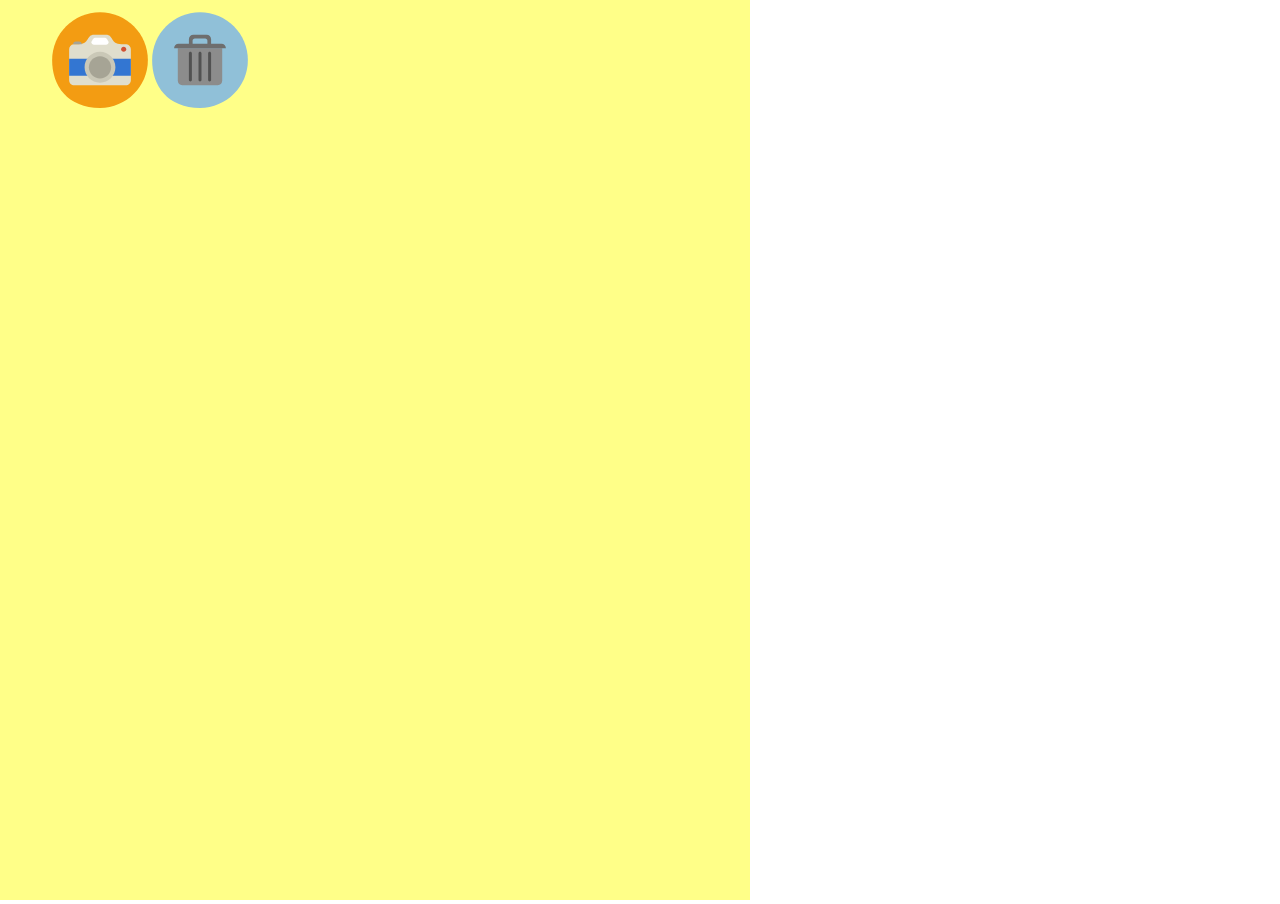
==== index.html @ 53d092ac "HTML5Canvas" ====
<!DOCTYPE html>
<html>
	<head>
		<meta charset="UTF-8">
		<title>VoronoiAddition</title>
		<link rel="stylesheet" type="text/css" href="Animated_SVGS_PS-flat_shadow_styles.css"><!--SVG Animation Styles-->
		<link rel="stylesheet" type="text/css" href="Animated_SVGS_PS-firefix.css"><!--Minor Firefox Fixes-->

		<style type="text/css"/>
html, body, canvas {
	margin: 0px;
	padding: 0px;
	width: 100%;
	height: 100%;
}
canvas {
	background: #ff8
}
div {
	position: absolute;
	top: 10px;
	left: 150px;
}
div.overlay {
	left: 50px;
}
		</style>
		<script type="text/javascript">
Voronoi = {};
if (!Math.sign) {
	Math.sign = function(x) {
		if(isNaN(x)) {
			return NaN;
		} else if (x === 0) {
			return x;
		} else {
			return (x > 0 ? 1 : -1);
		}
	};
}
		</script>
		<script type="text/javascript" src="http://ajax.googleapis.com/ajax/libs/jquery/1.10.2/jquery.min.js"></script>
		<script type="text/javascript" src="VPoint.js"></script>
		<script type="text/javascript" src="VLine.js"></script>
		<script type="text/javascript" src="VField.js"></script>
		<script type="text/javascript" src="VDraw.js"></script>
		<script type="text/javascript">
$(function() {
	var cnv = $("#cnv");
	var canvas = cnv[0];
	(function() {
		var widthBase = $(window).width() * 6;
		var heightBase = $(window).height() * 5;
		var rate = Math.min(widthBase, heightBase);
		canvas.style.width = rate / 6 + "px";
		canvas.style.height = rate / 5 + "px";
		canvas.width = canvas.offsetWidth;
		canvas.height = canvas.offsetHeight;
	})();
	var context = canvas.getContext("2d");
	context.clearAll = function() { context.clearRect(0,0,canvas.width, canvas.height); };
	var field;
	var drawer = new Voronoi.Drawer(new Voronoi.Setting("#aaa", "#800000"));
	init();
	cnv.click(function(event) {
		var point = getPoint(event);
		field.addPoint(point);
context.lineWidth = 1;
context.lineJoin = "round";
		drawer.draw(context, field);
	});
	$("#shadow-trash").click(init);
	$("#shadow-camera").click(showOverlay);

	function init() {
		field = new Voronoi.Field();
		drawer.draw(context, field);
	}
	function showOverlay() {
		var image = new Image();
		image.src = "./canvas.png";
		image.onload = function() {
			context.drawImage(image, 0, 0, canvas.width, canvas.height);
		}
	}

	function getPoint(event) {
		var p = event;
		var target = event.target;
		return new Voronoi.Point(
			(p.clientX - target.getBoundingClientRect().left) * target.width / target.offsetWidth,
			(p.clientY - target.getBoundingClientRect().top) * target.height / target.offsetHeight);
	}
});
		</script>
	</head>
	<body>
		<canvas id="cnv"></canvas>
		<div class="overlay"><span class="svg-icon flat-shadow" id="shadow-camera" ></span></div>
		<div ><span class="svg-icon flat-shadow" id="shadow-trash" ></span></div>
		<script src="Animated_SVGS_PS-svg_inject_flat_icons_shadow.js"></script><!--Inject SVG and Toggle CSS Styles-->
	</body>
</html>
---- Animated_SVGS_PS-flat_shadow_styles.css ----
#shadow-camera  .circle { fill: #F39C12 }
#shadow-camera .base { fill: #E0DECD }
#shadow-camera .strip { fill: #3376D2 }
#shadow-camera .lens { fill: #CAC8B7 }
#shadow-camera .lens_inner { fill: #A6A495 }
#shadow-camera .flash { fill: #FFF }
#shadow-camera .red { fill: #D25133 }
#shadow-camera .button { fill: #A6A496 }
#shadow-browser .circle { fill: #B1EB5B }
#shadow-browser .screen { fill: #b0b0b0 }
#shadow-browser .base { fill: #b0b0b0 }
#shadow-browser .top { fill: #8F8F8F }
#shadow-browser .green { fill: #AEE42D }
#shadow-browser .orange { fill: #b0b0b0 }
#shadow-browser .red { fill: #E64545 }
#shadow-brush .brush_base { fill: #00A3C6 }
#shadow-brush .brush_highlight { fill: #43C1DC }
#shadow-brush .brush_silver { fill: #C8C8C8 }
#shadow-brush .brush_tip { fill: #917152 }
#shadow-brush .circle { fill: #F0A878 }
#shadow-calander .circle { fill: #246f91 }
#shadow-calander .base_top { fill: #5B3F89 }
#shadow-calander .left { fill: #848484 }
#shadow-calander .right { fill: #848484 }
#shadow-calander .number { fill: #fff }
#shadow-calander .base_bottom { fill: #644892 }
#shadow-clock .circle { fill: #02BD85 }
#shadow-clock .base { fill: #FF8933 }
#shadow-clock .face { fill: #FFF }
#shadow-clock .seconds { fill: #FF725F }
#shadow-clock .middle { fill: #808080 }
#shadow-clock .hour { fill: #808080 }
#shadow-clock .minute { fill: #808080 }
#shadow-coffee .circle { fill: #90c0d8 }
#shadow-coffee .base { fill: #8F6349 }
#shadow-coffee .middle { fill: #9C8679 }
#shadow-coffee .top { fill: #F1F1F1 }
#shadow-diamond .circle { fill: #02BD85 }
#shadow-diamond .middle { fill: #D87598 }
#shadow-diamond .top_3 { fill: #FFC8DB }
#shadow-diamond .top_2 { fill: #F2A0BD }
#shadow-diamond .top_1 { fill: #F2A0BD }
#shadow-diamond .top_left { fill: #D87598 }
#shadow-diamond .top_right { fill: #D87598 }
#shadow-diamond .right { fill: #C15179 }
#shadow-diamond .left { fill: #FFC8DB }
#shadow-disk .circle { fill: #f07848 }
#shadow-disk .base { fill: #5D699B }
#shadow-disk .top { fill: #B2B2B2 }
#shadow-disk .top_right { fill: #747A90 }
#shadow-disk .bottom { fill: #D9D9C2 }
#shadow-disk .text { fill: #747A90 }
#shadow-email .circle { fill: #7D79BC }
#shadow-email .top { fill: #3DD97F }
#shadow-email .paper { fill: #FFFFFF }
#shadow-email .base { fill: #2DB466 }
#shadow-email .text { fill: #BBBBBB }
#shadow-film .circle { fill: #8DD0BE }
#shadow-film .base { fill: #6E6E6E }
#shadow-film .bottom { fill: #515151 }
#shadow-film .top { fill: #8C8C8C }
#shadow-flag .circle { fill: #8DD0BE }
#shadow-flag .bottom { fill: #FF5400 }
#shadow-flag .shadow { fill: #C03F00 }
#shadow-flag .top { fill: #FF5400 }
#shadow-flag .pole { fill: #676767 }
#shadow-folder .circle { fill: #82D8B5 }
#shadow-folder .back { fill: #9C4588 }
#shadow-folder .paper_back { fill: #D9D9D9 }
#shadow-folder .paper_front { fill: #fff }
#shadow-folder .front { fill: #BF67AB }
#shadow-graph .circle { fill: #E3A7C0 }
#shadow-graph .bar_left { fill: #7BC156 }
#shadow-graph .bar_middle { fill: #92D76C }
#shadow-graph .bar_right { fill: #64A242 }
#shadow-graph .front { fill:  }
#shadow-graph .dot_4,
#shadow-graph .dot_3,
#shadow-graph .dot_2,
#shadow-graph .dot_1 { fill: #fff }
#shadow-heart .circle { fill: #02BD85 }
#shadow-heart .base { fill: #BC4B36 }
#shadow-heart .left { fill: #db5940 }
#shadow-home .circle { fill: #02BD85 }
#shadow-home .base { fill: #F1F1F1 }
#shadow-home .hole { fill: #C3C3C3 }
#shadow-home .roof { fill: #D34141 }
#shadow-lightning .circle { fill: #423D5B }
#shadow-lightning .bolt { fill: #FFD928 }
#shadow-lightning .highlight { fill: #FFF3B9 }
#shadow-location .circle { fill: #4890A8 }
#shadow-location .base { fill: #B6351B }
#shadow-location .inner { fill: #7E2412 }
#shadow-lock .circle { fill: #02AF7E }
#shadow-lock .base { fill: #C9A80D }
#shadow-lock .baselight { fill: #D9BC36 }
#shadow-lock .keyhole { fill: #8A7200 }
#shadow-lock .bar { fill: #C6C6C6 }
#shadow-magnify .circle { fill: #F2D65F }
#shadow-magnify .base { fill: #34B9F1 }
#shadow-magnify .glass { fill: #8DDDFF }
#shadow-message .circle { fill: #AC5D9F }
#shadow-message .back { fill: #FFAD10 }
#shadow-message .front { fill: #00A3C6 }
#shadow-message .dots { fill: #006A81 }
#shadow-mic .circle { fill: #f39c12 }
#shadow-mic .base { fill: #40979F }
#shadow-mic .stand { fill: #5F8083 }
#shadow-mic .bars_left { fill: #267178 }
#shadow-mic .bars_right rect { fill: #267178 }
#shadow-paper .circle { fill: #D6D6B8 }
#shadow-paper .base { fill: #929292 }
#shadow-paper .front { fill: #FFFFFF }
#shadow-paper .corner { fill: #D6D6D6 }
#shadow-paper .text { fill: #BBBBBB }
#shadow-pencil .circle { fill: #CDEFE1 }
#shadow-pencil .wood { fill: #FFC833 }
#shadow-pencil .base_top { fill: #456FD8 }
#shadow-pencil .base_bottom { fill: #3258B6 }
#shadow-pencil .base_middle { fill: #567FE5 }
#shadow-pencil .tip { fill: #567FE5 }
#shadow-pencil .eraser { fill: #FF72B1 }
#shadow-pencil .metal { fill: #C6C6C6 }
#shadow-phone .circle { fill: #E55D57 }
#shadow-phone .base { fill: #6F82A4 }
#shadow-phone .screen { fill: #A5B5D3 }
#shadow-phone .details { fill: #516078 }
#shadow-picture .circle { fill: #B1EB5B }
#shadow-picture .back { fill: #A46B49 }
#shadow-picture .front { fill: #CE8A61 }
#shadow-picture .sky { fill: #DCF5FF }
#shadow-picture .sun { fill: #FF7800 }
#shadow-picture .mountain { fill: #3B8C1E }
#shadow-plane .circle { fill: #E88D70 }
#shadow-plane .bottom { fill: #007D7E }
#shadow-plane .right { fill: #4ED0D1 }
#shadow-plane .middle { fill: #3AAAAB }
#shadow-plane .left { fill: #4ED0D1 }
#shadow-present .circle { fill: #4890A8 }
#shadow-present .base { fill: #F1F1F1 }
#shadow-present .top { fill: #C3C3C3 }
#shadow-present .ribbon { fill: #D34141 }
#shadow-robot .circle { fill: #E88D70 }
#shadow-robot .ears { fill: #39517A }
#shadow-robot .base { fill: #4C70AF }
#shadow-robot .highlight { fill: #6384BE }
#shadow-robot .antenna { fill: #A0ABBD }
#shadow-robot .eyes { fill: #FFFFFF }
#shadow-rocket .circle { fill: #4BAE97 }
#shadow-rocket .engine { fill: #7D7D7D }
#shadow-rocket .base { fill: #B0CED8 }
#shadow-rocket .window { fill: #8BABB6 }
#shadow-rocket .glass { fill: #FFFFFF }
#shadow-rocket .flame { fill: #FF5400 }
#shadow-screen .circle { fill: #F8B243 }
#shadow-screen .stand { fill: #516078 }
#shadow-screen .base { fill: #6F82A4 }
#shadow-screen .highlight { fill: #A5B5D3 }
#shadow-screen .logo { fill: #516078 }
#shadow-settings .circle { fill: #E3A7C0 }
#shadow-settings .base { fill: #8BAE5D }
#shadow-settings .top { fill: #698741 }
#shadow-spaceship .circle { fill: #02BD85 }
#shadow-spaceship .light { fill: #FFF3B9 }
#shadow-spaceship .glass { fill: #8DDDFF }
#shadow-spaceship .base { fill: #7E8CA6 }
#shadow-spaceship .circles { fill: #56627A }
#shadow-storm .circle { fill: #90C0D8 }
#shadow-storm .cloud { fill: #858585 }
#shadow-storm .lightning { fill: #FFAD10 }
#shadow-suitcase .circle { fill: #02BD85 }
#shadow-suitcase .top { fill: #9A4C1D }
#shadow-suitcase .bottom { fill: #B75B24 }
#shadow-suitcase .buttons { fill: #C89211 }
#shadow-tag .circle { fill: #D6D6B8 }
#shadow-tag .base { fill: #FFBA00 }
#shadow-tag .dot { fill: #C38E00 }
#shadow-thumbsdown .circle { fill: #E74C3C }
#shadow-thumbsdown .base { fill: #F1CDB0 }
#shadow-thumbsdown .sleeve { fill: #E1AF45 }
#shadow-thumbsdown .cuff { fill: #339FA9 }
#shadow-thumbsdown .dot { fill: #FFFFFF }
#shadow-thumbsup .circle { fill: #02BD85 }
#shadow-thumbsup .base { fill: #F1CDB0 }
#shadow-thumbsup .sleeve { fill: #854D37 }
#shadow-thumbsup .cuff { fill: #C24C28 }
#shadow-thumbsup .dot { fill: #FFFFFF }
#shadow-trash .circle { fill: #90C0D8 }
#shadow-trash .base { fill: #8C8C8C }
#shadow-trash .details { fill: #515151 }
#shadow-trash .lid { fill: #6E6E6E }
#shadow-user .circle { fill: #D1F274 }
#shadow-user .body { fill: #44B2B6 }
#shadow-user .collar_right { fill: #FFFFFF }
#shadow-user .collar_left { fill: #FFFFFF }
#shadow-user .head { fill: #F1CDB0 }
#shadow-user .hair { fill: #AB6125 }
#shadow-winner .circle { fill: #F8B243 }
#shadow-winner .ribbon { fill: #5BB3F0 }

#shadow-winner .base { fill: #1983CD }
#shadow-winner .text { fill: #FFFFFF }
.iconwrap {
    display: block;
    width: 168px;
    height: 170px;
    margin: 0;
    padding: 0;
    float: left;
    position: relative;
}
.long-shadow {
    background: url(../images/long_shadow.png) no-repeat;
    width: 168px;
    height: 170px;
    position: absolute;
    z-index: 1;
    opacity: 0;
    -webkit-transition: all 0.2s;
    -moz-transition: all .2s;
    transition: all .2s;
    display: block;
    top: 47px;
    left: 35px;
}
.flat-shadow {
    z-index: 999;
    position: relative;
}
.iconwrap:hover .long-shadow {
    opacity: 1;
    -moz-transition-delay: .5s !important;
    -webkit-transition-delay: .5s !important;
    transition-delay: .5s !important;
}
.flat-shadow:hover .icon {
    -moz-transform: scale(1,1);
    -webkit-transform: scale(1,1);
    transform: scale(1,1);
    /*animation-name*/
    -webkit-animation-name: shadow-burst;
    -moz-animation-name: shadow-burst;
    -ms-animation-name: shadow-burst;
    -o-animation-name: shadow-burst;
    animation-name: shadow-burst;
    /*animation-duration*/
    -webkit-animation-duration: .4s;
    -moz-animation-duration: .4s;
    -ms-animation-duration: .4s;
    -o-animation-duration: .4s;
    animation-duration: .4s;
    /*transform-origin*/
    -webkit-transform-origin: 50% 50%;
    -moz-transform-origin: 50px 50px !important;
    -ms-transform-origin: 50% 50%;
    -o-transform-origin: 50% 50%;
    transform-origin: 50% 50%;
}
@-webkit-keyframes shadow-burst { 
     {
        -webkit-transform: scale(1.1);
        animation-timing-function: ease-in;
    }
    37% {
        -webkit-transform: scale(1.3);
        animation-timing-function: ease-out;
    }
    55% {
        -webkit-transform: scale(1.17);
        animation-timing-function: ease-in;
    }
    73% {
        -webkit-transform: scale(1.05);
        animation-timing-function: ease-out;
    }
    82% {
        -webkit-transform: scale(1.2);
        animation-timing-function: ease-in;
    }
    91% {
        -webkit-transform: scale(1.3);
        animation-timing-function: ease-out;
    }
    96% {
        -webkit-transform: scale(1.2);
        animation-timing-function: ease-in;
    }
    100% {
        -webkit-transform: scale(1.1);
        animation-timing-function: ease-out;
    }
}
@-moz-keyframes shadow-burst { 
     {
        -moz-transform: scale(1,1);
        animation-timing-function: ease-in;
    }
    37% {
        -moz-transform: scale(1.5,1.5);
        animation-timing-function: ease-out;
    }
    55% {
        -moz-transform: scale(1.37,1.37);
        animation-timing-function: ease-in;
    }
    73% {
        -moz-transform: scale(1,1);
        animation-timing-function: ease-out;
    }
    82% {
        -moz-transform: scale(1.45,1.45);
        animation-timing-function: ease-in;
    }
    91% {
        -moz-transform: scale(1.5,1.5);
        animation-timing-function: ease-out;
    }
    96% {
        -moz-transform: scale(1.4,1.4);
        animation-timing-function: ease-in;
    }
    100% {
        -moz-transform: scale(1,1);
        animation-timing-function: ease-in;
    }
}
@keyframes shadow-burst { 
     {
        transform: scale(1,1);
        animation-timing-function: ease-in;
    }
    37% {
        transform: scale(1.5,1.5);
        animation-timing-function: ease-out;
    }
    55% {
        transform: scale(1.37,1.37);
        animation-timing-function: ease-in;
    }
    73% {
        transform: scale(1,1);
        animation-timing-function: ease-out;
    }
    82% {
        transform: scale(1.45,1.45);
        animation-timing-function: ease-in;
    }
    91% {
        transform: scale(1.5,1.5);
        animation-timing-function: ease-out;
    }
    96% {
        transform: scale(1.4,1.4);
        animation-timing-function: ease-in;
    }
    100% {
        transform: scale(1,1);
        animation-timing-function: ease-out;
    }
}
@media only screen and (-webkit-min-device-pixel-ratio: 2), 
only screen and (min--moz-device-pixel-ratio: 2), 
only screen and (-o-min-device-pixel-ratio: 2/1), 
only screen and (min-device-pixel-ratio: 2), 
only screen and (min-resolution: 192dpi), 
only screen and (min-resolution: 2dppx) { 
    .long-shadow {
        background: url(../images/long_shadow@2x.png) no-repeat;
        width: 84px;/*168px;*/
        height: 85px;/* 170px;*/
        background-size: 84px 85px;/*168px 170px;*/
    }
}
---- Animated_SVGS_PS-firefix.css ----
@-moz-document url-prefix() { 
    .social-line:hover .icon_shape_shadow {
        fill: url("firefix.svg/#icon_shape_gradient");
        fill-opacity: 0.9;
    }
    .social-line:hover .icon_circle_shadow {
        fill: url("firefix.svg/#icon_circle_gradient");
        fill-opacity: 0.7;
    }
    .social-shadow .icon_circle_shadow {
        fill: url("firefix.svg/#icon_circle_gradient");
        fill-opacity: 0.7;
    }
    .social-shadow .icon_shape_shadow { fill: url("firefix.svg/#icon_shape_gradient") }
    .social-filled:hover .icon_circle_shadow {
        fill: url("firefix.svg/#icon_circle_gradient");
        fill-opacity: 0.7;
        opacity: 1;
    }
    .social-filled:hover .icon_shape_shadow {
        fill: url("firefix.svg/#icon_shape_gradient");
        fill-opacity: 0.9;
    }
}
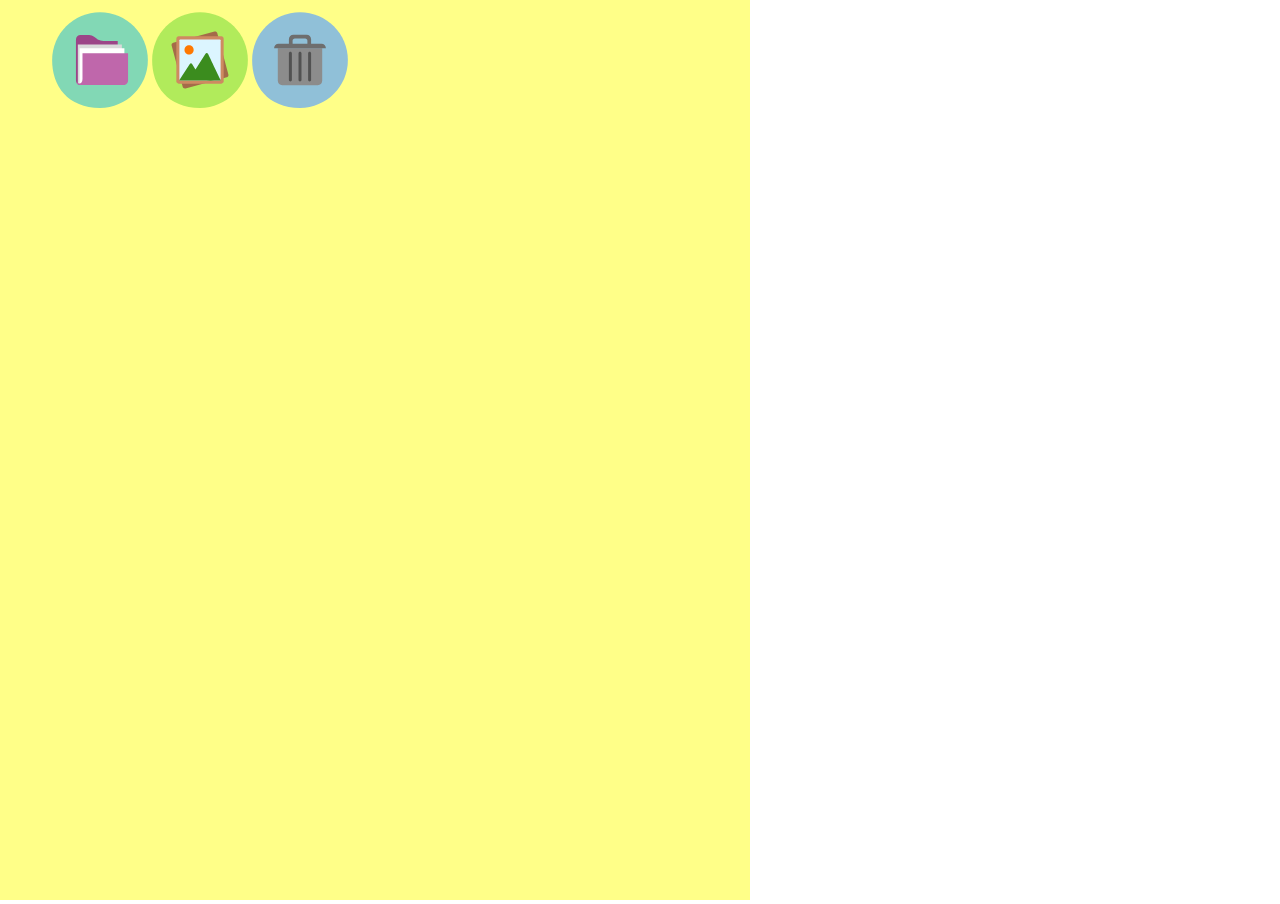
==== commit f2257fac: "WebStorageへの保存" ====
--- a/index.html
+++ b/index.html
@@ -5,6 +5,7 @@
 		<title>VoronoiAddition</title>
 		<link rel="stylesheet" type="text/css" href="Animated_SVGS_PS-flat_shadow_styles.css"><!--SVG Animation Styles-->
 		<link rel="stylesheet" type="text/css" href="Animated_SVGS_PS-firefix.css"><!--Minor Firefox Fixes-->
+		<link rel="stylesheet" type="text/css" href="WebStorageFiler.css"><!--Minor Firefox Fixes-->
 
 		<style type="text/css"/>
 html, body, canvas {
@@ -16,13 +17,18 @@
 canvas {
 	background: #ff8
 }
-div {
+div.buttons {
 	position: absolute;
 	top: 10px;
+}
+div.button1 {
+	left: 50px;
+}
+div.button2 {
 	left: 150px;
 }
-div.overlay {
-	left: 50px;
+div.button3 {
+	left: 250px;
 }
 		</style>
 		<script type="text/javascript">
@@ -44,44 +50,58 @@
 		<script type="text/javascript" src="VLine.js"></script>
 		<script type="text/javascript" src="VField.js"></script>
 		<script type="text/javascript" src="VDraw.js"></script>
+		<script type="text/javascript" src="WebStorageFiler.js"></script>
+		<script type="text/javascript" src="InitView.js"></script>
 		<script type="text/javascript">
 $(function() {
 	var cnv = $("#cnv");
 	var canvas = cnv[0];
-	(function() {
-		var widthBase = $(window).width() * 6;
-		var heightBase = $(window).height() * 5;
-		var rate = Math.min(widthBase, heightBase);
-		canvas.style.width = rate / 6 + "px";
-		canvas.style.height = rate / 5 + "px";
-		canvas.width = canvas.offsetWidth;
-		canvas.height = canvas.offsetHeight;
-	})();
 	var context = canvas.getContext("2d");
-	context.clearAll = function() { context.clearRect(0,0,canvas.width, canvas.height); };
+	context.clearAll = function() {
+		context.fillStyle = "#ff8";
+		context.fillRect(0,0,canvas.width, canvas.height);
+	};
 	var field;
 	var drawer = new Voronoi.Drawer(new Voronoi.Setting("#aaa", "#800000"));
+	var viewInit = new ViewInitializer();
+	viewInit.initSize();
+	var filer = viewInit.initWebStorageFiler(
+		function() { return field; },
+		function() { return drawer; },
+		function() { return context; });
+
 	init();
 	cnv.click(function(event) {
+		closeFiler();
 		var point = getPoint(event);
+
 		field.addPoint(point);
-context.lineWidth = 1;
-context.lineJoin = "round";
+		context.lineWidth = 1;
+		context.lineJoin = "round";
 		drawer.draw(context, field);
 	});
-	$("#shadow-trash").click(init);
-	$("#shadow-camera").click(showOverlay);
+	$("#clear").click(init);
+	$("#snap").click(showOverlay);
+	$("#file").click(openFiler);
 
 	function init() {
+		closeFiler();
 		field = new Voronoi.Field();
 		drawer.draw(context, field);
 	}
 	function showOverlay() {
+		closeFiler();
 		var image = new Image();
 		image.src = "./canvas.png";
 		image.onload = function() {
 			context.drawImage(image, 0, 0, canvas.width, canvas.height);
 		}
+	}
+	function closeFiler() {
+		filer.hide();
+	}
+	function openFiler() {
+		filer.show();
 	}
 
 	function getPoint(event) {
@@ -96,8 +116,9 @@
 	</head>
 	<body>
 		<canvas id="cnv"></canvas>
-		<div class="overlay"><span class="svg-icon flat-shadow" id="shadow-camera" ></span></div>
-		<div ><span class="svg-icon flat-shadow" id="shadow-trash" ></span></div>
+		<div class="buttons button1"><span class="svg-icon shadow-folder" id="file" ></span></div>
+		<div class="buttons button2"><span class="svg-icon shadow-picture" id="snap" ></span></div>
+		<div class="buttons button3"><span class="svg-icon shadow-trash" id="clear" ></span></div>
 		<script src="Animated_SVGS_PS-svg_inject_flat_icons_shadow.js"></script><!--Inject SVG and Toggle CSS Styles-->
 	</body>
 </html>--- a/Animated_SVGS_PS-flat_shadow_styles.css
+++ b/Animated_SVGS_PS-flat_shadow_styles.css
@@ -1,205 +1,205 @@
-#shadow-camera  .circle { fill: #F39C12 }
-#shadow-camera .base { fill: #E0DECD }
-#shadow-camera .strip { fill: #3376D2 }
-#shadow-camera .lens { fill: #CAC8B7 }
-#shadow-camera .lens_inner { fill: #A6A495 }
-#shadow-camera .flash { fill: #FFF }
-#shadow-camera .red { fill: #D25133 }
-#shadow-camera .button { fill: #A6A496 }
-#shadow-browser .circle { fill: #B1EB5B }
-#shadow-browser .screen { fill: #b0b0b0 }
-#shadow-browser .base { fill: #b0b0b0 }
-#shadow-browser .top { fill: #8F8F8F }
-#shadow-browser .green { fill: #AEE42D }
-#shadow-browser .orange { fill: #b0b0b0 }
-#shadow-browser .red { fill: #E64545 }
-#shadow-brush .brush_base { fill: #00A3C6 }
-#shadow-brush .brush_highlight { fill: #43C1DC }
-#shadow-brush .brush_silver { fill: #C8C8C8 }
-#shadow-brush .brush_tip { fill: #917152 }
-#shadow-brush .circle { fill: #F0A878 }
-#shadow-calander .circle { fill: #246f91 }
-#shadow-calander .base_top { fill: #5B3F89 }
-#shadow-calander .left { fill: #848484 }
-#shadow-calander .right { fill: #848484 }
-#shadow-calander .number { fill: #fff }
-#shadow-calander .base_bottom { fill: #644892 }
-#shadow-clock .circle { fill: #02BD85 }
-#shadow-clock .base { fill: #FF8933 }
-#shadow-clock .face { fill: #FFF }
-#shadow-clock .seconds { fill: #FF725F }
-#shadow-clock .middle { fill: #808080 }
-#shadow-clock .hour { fill: #808080 }
-#shadow-clock .minute { fill: #808080 }
-#shadow-coffee .circle { fill: #90c0d8 }
-#shadow-coffee .base { fill: #8F6349 }
-#shadow-coffee .middle { fill: #9C8679 }
-#shadow-coffee .top { fill: #F1F1F1 }
-#shadow-diamond .circle { fill: #02BD85 }
-#shadow-diamond .middle { fill: #D87598 }
-#shadow-diamond .top_3 { fill: #FFC8DB }
-#shadow-diamond .top_2 { fill: #F2A0BD }
-#shadow-diamond .top_1 { fill: #F2A0BD }
-#shadow-diamond .top_left { fill: #D87598 }
-#shadow-diamond .top_right { fill: #D87598 }
-#shadow-diamond .right { fill: #C15179 }
-#shadow-diamond .left { fill: #FFC8DB }
-#shadow-disk .circle { fill: #f07848 }
-#shadow-disk .base { fill: #5D699B }
-#shadow-disk .top { fill: #B2B2B2 }
-#shadow-disk .top_right { fill: #747A90 }
-#shadow-disk .bottom { fill: #D9D9C2 }
-#shadow-disk .text { fill: #747A90 }
-#shadow-email .circle { fill: #7D79BC }
-#shadow-email .top { fill: #3DD97F }
-#shadow-email .paper { fill: #FFFFFF }
-#shadow-email .base { fill: #2DB466 }
-#shadow-email .text { fill: #BBBBBB }
-#shadow-film .circle { fill: #8DD0BE }
-#shadow-film .base { fill: #6E6E6E }
-#shadow-film .bottom { fill: #515151 }
-#shadow-film .top { fill: #8C8C8C }
-#shadow-flag .circle { fill: #8DD0BE }
-#shadow-flag .bottom { fill: #FF5400 }
-#shadow-flag .shadow { fill: #C03F00 }
-#shadow-flag .top { fill: #FF5400 }
-#shadow-flag .pole { fill: #676767 }
-#shadow-folder .circle { fill: #82D8B5 }
-#shadow-folder .back { fill: #9C4588 }
-#shadow-folder .paper_back { fill: #D9D9D9 }
-#shadow-folder .paper_front { fill: #fff }
-#shadow-folder .front { fill: #BF67AB }
-#shadow-graph .circle { fill: #E3A7C0 }
-#shadow-graph .bar_left { fill: #7BC156 }
-#shadow-graph .bar_middle { fill: #92D76C }
-#shadow-graph .bar_right { fill: #64A242 }
-#shadow-graph .front { fill:  }
-#shadow-graph .dot_4,
-#shadow-graph .dot_3,
-#shadow-graph .dot_2,
-#shadow-graph .dot_1 { fill: #fff }
-#shadow-heart .circle { fill: #02BD85 }
-#shadow-heart .base { fill: #BC4B36 }
-#shadow-heart .left { fill: #db5940 }
-#shadow-home .circle { fill: #02BD85 }
-#shadow-home .base { fill: #F1F1F1 }
-#shadow-home .hole { fill: #C3C3C3 }
-#shadow-home .roof { fill: #D34141 }
-#shadow-lightning .circle { fill: #423D5B }
-#shadow-lightning .bolt { fill: #FFD928 }
-#shadow-lightning .highlight { fill: #FFF3B9 }
-#shadow-location .circle { fill: #4890A8 }
-#shadow-location .base { fill: #B6351B }
-#shadow-location .inner { fill: #7E2412 }
-#shadow-lock .circle { fill: #02AF7E }
-#shadow-lock .base { fill: #C9A80D }
-#shadow-lock .baselight { fill: #D9BC36 }
-#shadow-lock .keyhole { fill: #8A7200 }
-#shadow-lock .bar { fill: #C6C6C6 }
-#shadow-magnify .circle { fill: #F2D65F }
-#shadow-magnify .base { fill: #34B9F1 }
-#shadow-magnify .glass { fill: #8DDDFF }
-#shadow-message .circle { fill: #AC5D9F }
-#shadow-message .back { fill: #FFAD10 }
-#shadow-message .front { fill: #00A3C6 }
-#shadow-message .dots { fill: #006A81 }
-#shadow-mic .circle { fill: #f39c12 }
-#shadow-mic .base { fill: #40979F }
-#shadow-mic .stand { fill: #5F8083 }
-#shadow-mic .bars_left { fill: #267178 }
-#shadow-mic .bars_right rect { fill: #267178 }
-#shadow-paper .circle { fill: #D6D6B8 }
-#shadow-paper .base { fill: #929292 }
-#shadow-paper .front { fill: #FFFFFF }
-#shadow-paper .corner { fill: #D6D6D6 }
-#shadow-paper .text { fill: #BBBBBB }
-#shadow-pencil .circle { fill: #CDEFE1 }
-#shadow-pencil .wood { fill: #FFC833 }
-#shadow-pencil .base_top { fill: #456FD8 }
-#shadow-pencil .base_bottom { fill: #3258B6 }
-#shadow-pencil .base_middle { fill: #567FE5 }
-#shadow-pencil .tip { fill: #567FE5 }
-#shadow-pencil .eraser { fill: #FF72B1 }
-#shadow-pencil .metal { fill: #C6C6C6 }
-#shadow-phone .circle { fill: #E55D57 }
-#shadow-phone .base { fill: #6F82A4 }
-#shadow-phone .screen { fill: #A5B5D3 }
-#shadow-phone .details { fill: #516078 }
-#shadow-picture .circle { fill: #B1EB5B }
-#shadow-picture .back { fill: #A46B49 }
-#shadow-picture .front { fill: #CE8A61 }
-#shadow-picture .sky { fill: #DCF5FF }
-#shadow-picture .sun { fill: #FF7800 }
-#shadow-picture .mountain { fill: #3B8C1E }
-#shadow-plane .circle { fill: #E88D70 }
-#shadow-plane .bottom { fill: #007D7E }
-#shadow-plane .right { fill: #4ED0D1 }
-#shadow-plane .middle { fill: #3AAAAB }
-#shadow-plane .left { fill: #4ED0D1 }
-#shadow-present .circle { fill: #4890A8 }
-#shadow-present .base { fill: #F1F1F1 }
-#shadow-present .top { fill: #C3C3C3 }
-#shadow-present .ribbon { fill: #D34141 }
-#shadow-robot .circle { fill: #E88D70 }
-#shadow-robot .ears { fill: #39517A }
-#shadow-robot .base { fill: #4C70AF }
-#shadow-robot .highlight { fill: #6384BE }
-#shadow-robot .antenna { fill: #A0ABBD }
-#shadow-robot .eyes { fill: #FFFFFF }
-#shadow-rocket .circle { fill: #4BAE97 }
-#shadow-rocket .engine { fill: #7D7D7D }
-#shadow-rocket .base { fill: #B0CED8 }
-#shadow-rocket .window { fill: #8BABB6 }
-#shadow-rocket .glass { fill: #FFFFFF }
-#shadow-rocket .flame { fill: #FF5400 }
-#shadow-screen .circle { fill: #F8B243 }
-#shadow-screen .stand { fill: #516078 }
-#shadow-screen .base { fill: #6F82A4 }
-#shadow-screen .highlight { fill: #A5B5D3 }
-#shadow-screen .logo { fill: #516078 }
-#shadow-settings .circle { fill: #E3A7C0 }
-#shadow-settings .base { fill: #8BAE5D }
-#shadow-settings .top { fill: #698741 }
-#shadow-spaceship .circle { fill: #02BD85 }
-#shadow-spaceship .light { fill: #FFF3B9 }
-#shadow-spaceship .glass { fill: #8DDDFF }
-#shadow-spaceship .base { fill: #7E8CA6 }
-#shadow-spaceship .circles { fill: #56627A }
-#shadow-storm .circle { fill: #90C0D8 }
-#shadow-storm .cloud { fill: #858585 }
-#shadow-storm .lightning { fill: #FFAD10 }
-#shadow-suitcase .circle { fill: #02BD85 }
-#shadow-suitcase .top { fill: #9A4C1D }
-#shadow-suitcase .bottom { fill: #B75B24 }
-#shadow-suitcase .buttons { fill: #C89211 }
-#shadow-tag .circle { fill: #D6D6B8 }
-#shadow-tag .base { fill: #FFBA00 }
-#shadow-tag .dot { fill: #C38E00 }
-#shadow-thumbsdown .circle { fill: #E74C3C }
-#shadow-thumbsdown .base { fill: #F1CDB0 }
-#shadow-thumbsdown .sleeve { fill: #E1AF45 }
-#shadow-thumbsdown .cuff { fill: #339FA9 }
-#shadow-thumbsdown .dot { fill: #FFFFFF }
-#shadow-thumbsup .circle { fill: #02BD85 }
-#shadow-thumbsup .base { fill: #F1CDB0 }
-#shadow-thumbsup .sleeve { fill: #854D37 }
-#shadow-thumbsup .cuff { fill: #C24C28 }
-#shadow-thumbsup .dot { fill: #FFFFFF }
-#shadow-trash .circle { fill: #90C0D8 }
-#shadow-trash .base { fill: #8C8C8C }
-#shadow-trash .details { fill: #515151 }
-#shadow-trash .lid { fill: #6E6E6E }
-#shadow-user .circle { fill: #D1F274 }
-#shadow-user .body { fill: #44B2B6 }
-#shadow-user .collar_right { fill: #FFFFFF }
-#shadow-user .collar_left { fill: #FFFFFF }
-#shadow-user .head { fill: #F1CDB0 }
-#shadow-user .hair { fill: #AB6125 }
-#shadow-winner .circle { fill: #F8B243 }
-#shadow-winner .ribbon { fill: #5BB3F0 }
+.shadow-camera  .circle { fill: #F39C12 }
+.shadow-camera .base { fill: #E0DECD }
+.shadow-camera .strip { fill: #3376D2 }
+.shadow-camera .lens { fill: #CAC8B7 }
+.shadow-camera .lens_inner { fill: #A6A495 }
+.shadow-camera .flash { fill: #FFF }
+.shadow-camera .red { fill: #D25133 }
+.shadow-camera .button { fill: #A6A496 }
+.shadow-browser .circle { fill: #B1EB5B }
+.shadow-browser .screen { fill: #b0b0b0 }
+.shadow-browser .base { fill: #b0b0b0 }
+.shadow-browser .top { fill: #8F8F8F }
+.shadow-browser .green { fill: #AEE42D }
+.shadow-browser .orange { fill: #b0b0b0 }
+.shadow-browser .red { fill: #E64545 }
+.shadow-brush .brush_base { fill: #00A3C6 }
+.shadow-brush .brush_highlight { fill: #43C1DC }
+.shadow-brush .brush_silver { fill: #C8C8C8 }
+.shadow-brush .brush_tip { fill: #917152 }
+.shadow-brush .circle { fill: #F0A878 }
+.shadow-calander .circle { fill: #246f91 }
+.shadow-calander .base_top { fill: #5B3F89 }
+.shadow-calander .left { fill: #848484 }
+.shadow-calander .right { fill: #848484 }
+.shadow-calander .number { fill: #fff }
+.shadow-calander .base_bottom { fill: #644892 }
+.shadow-clock .circle { fill: #02BD85 }
+.shadow-clock .base { fill: #FF8933 }
+.shadow-clock .face { fill: #FFF }
+.shadow-clock .seconds { fill: #FF725F }
+.shadow-clock .middle { fill: #808080 }
+.shadow-clock .hour { fill: #808080 }
+.shadow-clock .minute { fill: #808080 }
+.shadow-coffee .circle { fill: #90c0d8 }
+.shadow-coffee .base { fill: #8F6349 }
+.shadow-coffee .middle { fill: #9C8679 }
+.shadow-coffee .top { fill: #F1F1F1 }
+.shadow-diamond .circle { fill: #02BD85 }
+.shadow-diamond .middle { fill: #D87598 }
+.shadow-diamond .top_3 { fill: #FFC8DB }
+.shadow-diamond .top_2 { fill: #F2A0BD }
+.shadow-diamond .top_1 { fill: #F2A0BD }
+.shadow-diamond .top_left { fill: #D87598 }
+.shadow-diamond .top_right { fill: #D87598 }
+.shadow-diamond .right { fill: #C15179 }
+.shadow-diamond .left { fill: #FFC8DB }
+.shadow-disk .circle { fill: #f07848 }
+.shadow-disk .base { fill: #5D699B }
+.shadow-disk .top { fill: #B2B2B2 }
+.shadow-disk .top_right { fill: #747A90 }
+.shadow-disk .bottom { fill: #D9D9C2 }
+.shadow-disk .text { fill: #747A90 }
+.shadow-email .circle { fill: #7D79BC }
+.shadow-email .top { fill: #3DD97F }
+.shadow-email .paper { fill: #FFFFFF }
+.shadow-email .base { fill: #2DB466 }
+.shadow-email .text { fill: #BBBBBB }
+.shadow-film .circle { fill: #8DD0BE }
+.shadow-film .base { fill: #6E6E6E }
+.shadow-film .bottom { fill: #515151 }
+.shadow-film .top { fill: #8C8C8C }
+.shadow-flag .circle { fill: #8DD0BE }
+.shadow-flag .bottom { fill: #FF5400 }
+.shadow-flag .shadow { fill: #C03F00 }
+.shadow-flag .top { fill: #FF5400 }
+.shadow-flag .pole { fill: #676767 }
+.shadow-folder .circle { fill: #82D8B5 }
+.shadow-folder .back { fill: #9C4588 }
+.shadow-folder .paper_back { fill: #D9D9D9 }
+.shadow-folder .paper_front { fill: #fff }
+.shadow-folder .front { fill: #BF67AB }
+.shadow-graph .circle { fill: #E3A7C0 }
+.shadow-graph .bar_left { fill: #7BC156 }
+.shadow-graph .bar_middle { fill: #92D76C }
+.shadow-graph .bar_right { fill: #64A242 }
+.shadow-graph .front { fill:  }
+.shadow-graph .dot_4,
+.shadow-graph .dot_3,
+.shadow-graph .dot_2,
+.shadow-graph .dot_1 { fill: #fff }
+.shadow-heart .circle { fill: #02BD85 }
+.shadow-heart .base { fill: #BC4B36 }
+.shadow-heart .left { fill: #db5940 }
+.shadow-home .circle { fill: #02BD85 }
+.shadow-home .base { fill: #F1F1F1 }
+.shadow-home .hole { fill: #C3C3C3 }
+.shadow-home .roof { fill: #D34141 }
+.shadow-lightning .circle { fill: #423D5B }
+.shadow-lightning .bolt { fill: #FFD928 }
+.shadow-lightning .highlight { fill: #FFF3B9 }
+.shadow-location .circle { fill: #4890A8 }
+.shadow-location .base { fill: #B6351B }
+.shadow-location .inner { fill: #7E2412 }
+.shadow-lock .circle { fill: #02AF7E }
+.shadow-lock .base { fill: #C9A80D }
+.shadow-lock .baselight { fill: #D9BC36 }
+.shadow-lock .keyhole { fill: #8A7200 }
+.shadow-lock .bar { fill: #C6C6C6 }
+.shadow-magnify .circle { fill: #F2D65F }
+.shadow-magnify .base { fill: #34B9F1 }
+.shadow-magnify .glass { fill: #8DDDFF }
+.shadow-message .circle { fill: #AC5D9F }
+.shadow-message .back { fill: #FFAD10 }
+.shadow-message .front { fill: #00A3C6 }
+.shadow-message .dots { fill: #006A81 }
+.shadow-mic .circle { fill: #f39c12 }
+.shadow-mic .base { fill: #40979F }
+.shadow-mic .stand { fill: #5F8083 }
+.shadow-mic .bars_left { fill: #267178 }
+.shadow-mic .bars_right rect { fill: #267178 }
+.shadow-paper .circle { fill: #D6D6B8 }
+.shadow-paper .base { fill: #929292 }
+.shadow-paper .front { fill: #FFFFFF }
+.shadow-paper .corner { fill: #D6D6D6 }
+.shadow-paper .text { fill: #BBBBBB }
+.shadow-pencil .circle { fill: #CDEFE1 }
+.shadow-pencil .wood { fill: #FFC833 }
+.shadow-pencil .base_top { fill: #456FD8 }
+.shadow-pencil .base_bottom { fill: #3258B6 }
+.shadow-pencil .base_middle { fill: #567FE5 }
+.shadow-pencil .tip { fill: #567FE5 }
+.shadow-pencil .eraser { fill: #FF72B1 }
+.shadow-pencil .metal { fill: #C6C6C6 }
+.shadow-phone .circle { fill: #E55D57 }
+.shadow-phone .base { fill: #6F82A4 }
+.shadow-phone .screen { fill: #A5B5D3 }
+.shadow-phone .details { fill: #516078 }
+.shadow-picture .circle { fill: #B1EB5B }
+.shadow-picture .back { fill: #A46B49 }
+.shadow-picture .front { fill: #CE8A61 }
+.shadow-picture .sky { fill: #DCF5FF }
+.shadow-picture .sun { fill: #FF7800 }
+.shadow-picture .mountain { fill: #3B8C1E }
+.shadow-plane .circle { fill: #E88D70 }
+.shadow-plane .bottom { fill: #007D7E }
+.shadow-plane .right { fill: #4ED0D1 }
+.shadow-plane .middle { fill: #3AAAAB }
+.shadow-plane .left { fill: #4ED0D1 }
+.shadow-present .circle { fill: #4890A8 }
+.shadow-present .base { fill: #F1F1F1 }
+.shadow-present .top { fill: #C3C3C3 }
+.shadow-present .ribbon { fill: #D34141 }
+.shadow-robot .circle { fill: #E88D70 }
+.shadow-robot .ears { fill: #39517A }
+.shadow-robot .base { fill: #4C70AF }
+.shadow-robot .highlight { fill: #6384BE }
+.shadow-robot .antenna { fill: #A0ABBD }
+.shadow-robot .eyes { fill: #FFFFFF }
+.shadow-rocket .circle { fill: #4BAE97 }
+.shadow-rocket .engine { fill: #7D7D7D }
+.shadow-rocket .base { fill: #B0CED8 }
+.shadow-rocket .window { fill: #8BABB6 }
+.shadow-rocket .glass { fill: #FFFFFF }
+.shadow-rocket .flame { fill: #FF5400 }
+.shadow-screen .circle { fill: #F8B243 }
+.shadow-screen .stand { fill: #516078 }
+.shadow-screen .base { fill: #6F82A4 }
+.shadow-screen .highlight { fill: #A5B5D3 }
+.shadow-screen .logo { fill: #516078 }
+.shadow-settings .circle { fill: #E3A7C0 }
+.shadow-settings .base { fill: #8BAE5D }
+.shadow-settings .top { fill: #698741 }
+.shadow-spaceship .circle { fill: #02BD85 }
+.shadow-spaceship .light { fill: #FFF3B9 }
+.shadow-spaceship .glass { fill: #8DDDFF }
+.shadow-spaceship .base { fill: #7E8CA6 }
+.shadow-spaceship .circles { fill: #56627A }
+.shadow-storm .circle { fill: #90C0D8 }
+.shadow-storm .cloud { fill: #858585 }
+.shadow-storm .lightning { fill: #FFAD10 }
+.shadow-suitcase .circle { fill: #02BD85 }
+.shadow-suitcase .top { fill: #9A4C1D }
+.shadow-suitcase .bottom { fill: #B75B24 }
+.shadow-suitcase .buttons { fill: #C89211 }
+.shadow-tag .circle { fill: #D6D6B8 }
+.shadow-tag .base { fill: #FFBA00 }
+.shadow-tag .dot { fill: #C38E00 }
+.shadow-thumbsdown .circle { fill: #E74C3C }
+.shadow-thumbsdown .base { fill: #F1CDB0 }
+.shadow-thumbsdown .sleeve { fill: #E1AF45 }
+.shadow-thumbsdown .cuff { fill: #339FA9 }
+.shadow-thumbsdown .dot { fill: #FFFFFF }
+.shadow-thumbsup .circle { fill: #02BD85 }
+.shadow-thumbsup .base { fill: #F1CDB0 }
+.shadow-thumbsup .sleeve { fill: #854D37 }
+.shadow-thumbsup .cuff { fill: #C24C28 }
+.shadow-thumbsup .dot { fill: #FFFFFF }
+.shadow-trash .circle { fill: #90C0D8 }
+.shadow-trash .base { fill: #8C8C8C }
+.shadow-trash .details { fill: #515151 }
+.shadow-trash .lid { fill: #6E6E6E }
+.shadow-user .circle { fill: #D1F274 }
+.shadow-user .body { fill: #44B2B6 }
+.shadow-user .collar_right { fill: #FFFFFF }
+.shadow-user .collar_left { fill: #FFFFFF }
+.shadow-user .head { fill: #F1CDB0 }
+.shadow-user .hair { fill: #AB6125 }
+.shadow-winner .circle { fill: #F8B243 }
+.shadow-winner .ribbon { fill: #5BB3F0 }
 
-#shadow-winner .base { fill: #1983CD }
-#shadow-winner .text { fill: #FFFFFF }
+.shadow-winner .base { fill: #1983CD }
+.shadow-winner .text { fill: #FFFFFF }
 .iconwrap {
     display: block;
     width: 168px;
--- a/WebStorageFiler.css
+++ b/WebStorageFiler.css
@@ -0,0 +1,27 @@
+._saver_owner {
+	display: block;
+	position: relative;
+}
+._saver_button {
+	display: block;
+}
+._saver_dropdown {
+	display: block;
+	position: absolute;
+	width: 110px;
+}
+._saver_item {
+	display: block;
+	height: 70px;
+	position: static;
+}
+._saver_item_label {
+	height: 50px;
+	width: 50px;
+	float: left;
+}
+._saver_item_close {
+	float: left;
+	height: 50px;
+	width: 50px;
+}